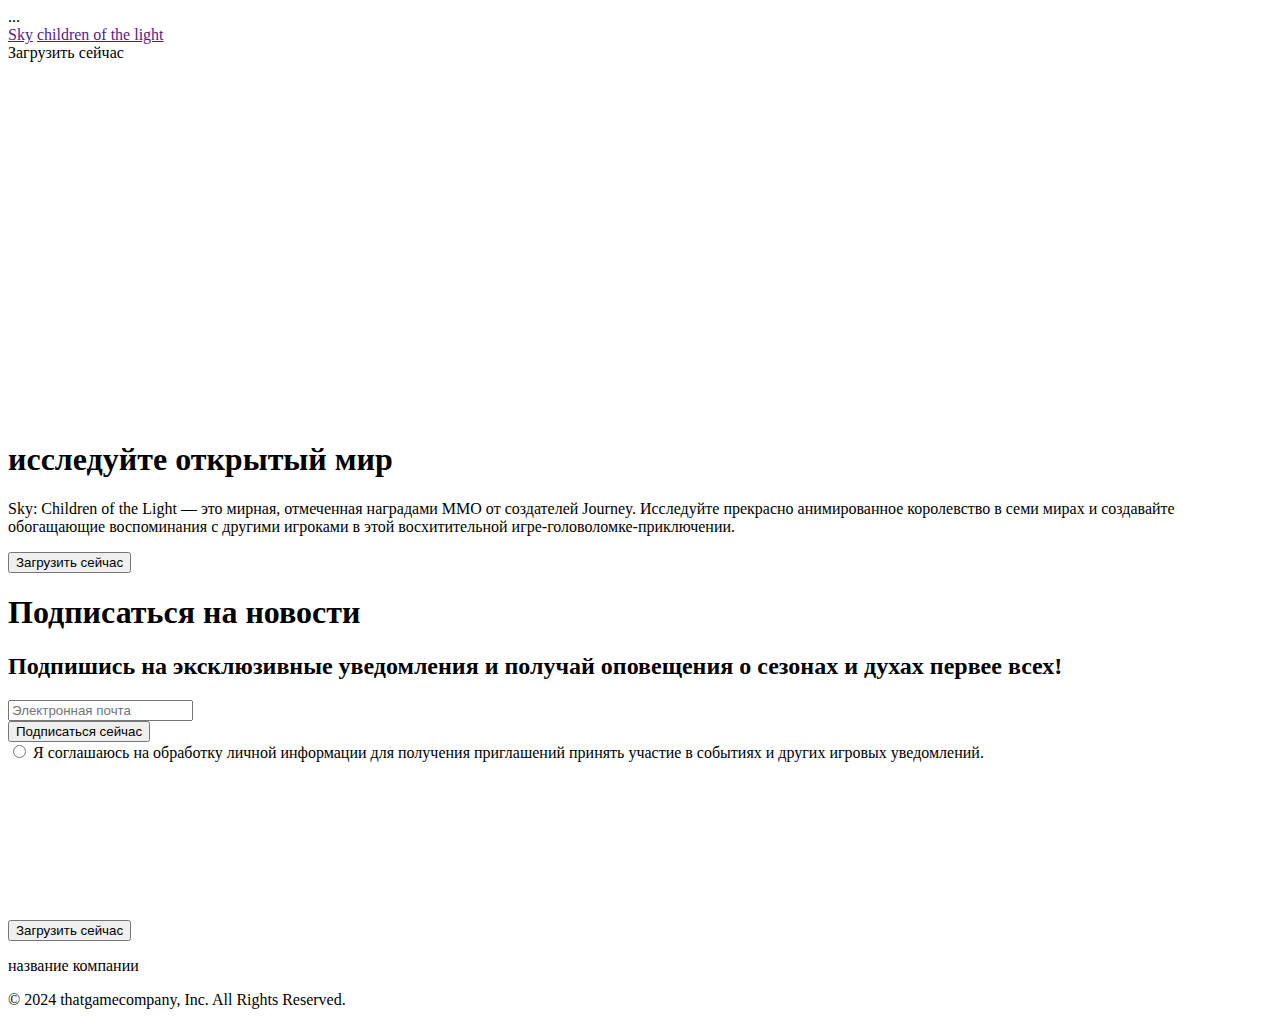
==== sky/index.html @ 3fe6b9d1 "верстка" ====
<!DOCTYPE html>
<html lang="en">
  <head>
    <meta charset="UTF-8" />
    <meta name="viewport" content="width=device-width, initial-scale=1.0" />
    <title>Document</title>
  </head>
  <body>
    <header class="header">
      <div class="header__inner">
        <nav class="header__menu">...</nav>
      </div>
      <div class="header__logo">
        <a class="header__logo-title" href="">Sky</a>
        <a class="header__logo-subtitle" href="">children of the light</a>
      </div>
      <a class="header__button-title">Загрузить сейчас</a>
      <div class="header__button-link">
        <img class="header__button-link-image" src="image/game 1.jpg" alt="" />
      </div>

      <div class="header__button-link">
        <img
          class="header__button-link-image"
          src="image/apple-logo 1.png"
          alt=""
        />
      </div>

      <div class="header__button-link">
        <img
          class="header__button-link-image"
          src="image/android-character-symbol 1.png"
          alt=""
        />
      </div>

      <div class="header__button-link">
        <img class="header__button-link-image" src="image/steam 1.png" alt="" />
      </div>

      <div class="header__button-link">
        <img
          class="header__button-link-image"
          src="image/playstation-logotype 1.png"
          alt=""
        />
      </div>
    </header>

    <div class="info">
      <div class="info__image">
        <img src="" alt="" />
      </div>
      <h1 class="info__title">исследуйте открытый мир</h1>

      <div class="info__content">
        <p class="info__content-text">
          Sky: Children of the Light — это мирная, отмеченная наградами MMO от
          создателей Journey. Исследуйте прекрасно анимированное королевство в
          семи мирах и создавайте обогащающие воспоминания с другими игроками в
          этой восхитительной игре-головоломке-приключении.
        </p>
      </div>
      <button class="info__button">Загрузить сейчас</button>
    </div>

    <div class="newsletter">
      <h1 class="newsletter__title">Подписаться на новости</h1>
      <h2 class="newsletter__subtitle">
        Подпишись на эксклюзивные уведомления и получай оповещения о сезонах и
        духах первее всех!
      </h2>

      <form class="newsletter__email">
        <input
          type="email"
          id="email"
          name="email"
          placeholder="Электронная почта"
        />
      </form>

      <button class="newsletter__button">Подписаться сейчас</button>

      <form class="newsletter__radio">
        <input type="radio" name="agreement" id="agreement" />
        <label for="agreement"
          >Я соглашаюсь на обработку личной информации для получения приглашений
          принять участие в событиях и других игровых уведомлений.</label
        >
      </form>

      <div class="newsletter__image">
        <img src="" alt="" />
      </div>
    </div>

    <div class="news">
      <div class="news__slider">
        <ul>
          <div class="news__slider-image">
            <img src="" alt="" />
          </div>

          <div class="news__slider-image">
            <img src="" alt="" />
          </div>

          <div class="news__slider-image">
            <img src="" alt="" />
          </div>

          <div class="news__slider-image">
            <img src="" alt="" />
          </div>

          <div class="news__slider-image">
            <img src="" alt="" />
          </div>

          <div class="news__slider-image">
            <img src="" alt="" />
          </div>
        </ul>
      </div>
    </div>

    <footer class="footer">
      <button class="footer__button">Загрузить сейчас</button>
      <p class="footer__company">название компании</p>
      <p class="footer__company">
        © 2024 thatgamecompany, Inc. All Rights Reserved.
      </p>
    </footer>
  </body>
</html>
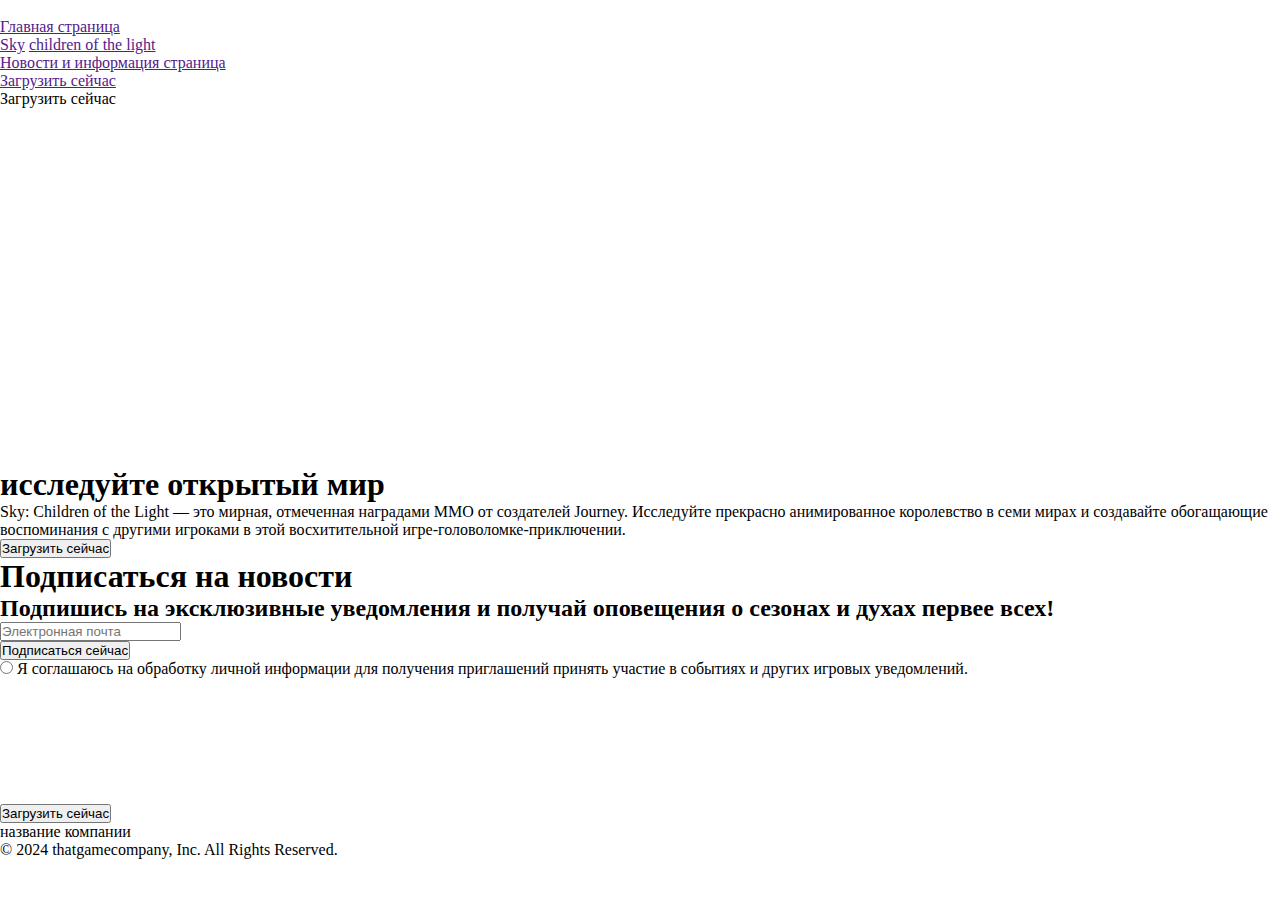
==== commit e13ba25a: "nav" ====
--- a/sky/index.html
+++ b/sky/index.html
@@ -4,16 +4,43 @@
     <meta charset="UTF-8" />
     <meta name="viewport" content="width=device-width, initial-scale=1.0" />
     <title>Document</title>
+    <link rel="stylesheet" href="style.css" />
   </head>
   <body>
     <header class="header">
       <div class="header__inner">
-        <nav class="header__menu">...</nav>
+        <nav class="header__menu">
+          <ul class="header__menu-list">
+            <li class="header__menu-item">
+              <a class="header__menu-link" href="">
+                <img class="header__menu-link-image" src="" alt="" />
+              </a>
+            </li>
+
+            <li class="header__menu-item">
+              <a class="header__menu-link" href="">Главная страница</a>
+            </li>
+          </ul>
+        </nav>
       </div>
       <div class="header__logo">
         <a class="header__logo-title" href="">Sky</a>
         <a class="header__logo-subtitle" href="">children of the light</a>
       </div>
+
+      <nav class="header__menu">
+        <ul class="header__menu-item">
+          <li class="header__menu-item">
+            <a class="header__menu-link" href=""
+              >Новости и информация страница</a
+            >
+          </li>
+
+          <li class="header__menu-item">
+            <a class="header__menu-link" href="">Загрузить сейчас</a>
+          </li>
+        </ul>
+      </nav>
       <a class="header__button-title">Загрузить сейчас</a>
       <div class="header__button-link">
         <img class="header__button-link-image" src="image/game 1.jpg" alt="" />
--- a/sky/style.css
+++ b/sky/style.css
@@ -0,0 +1,4 @@
+* {
+  padding: 0;
+  margin: 0;
+}
